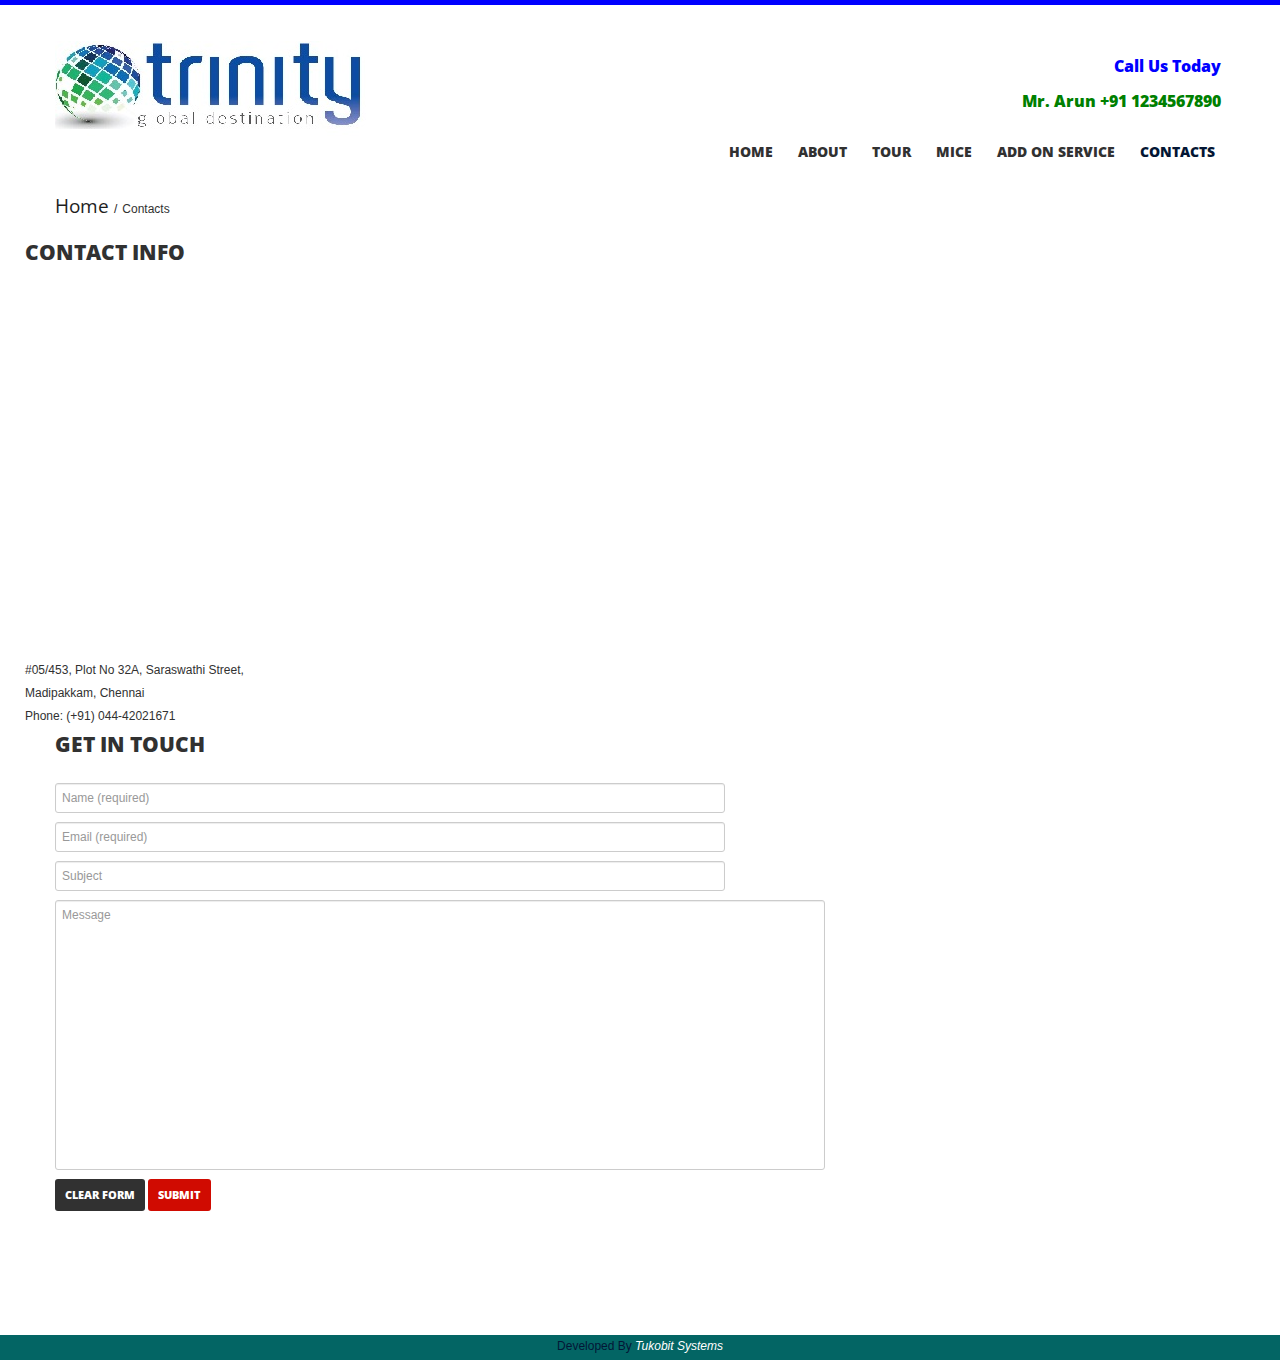
==== contacts.html @ 5bbd2037 "trinity version 1" ====
<!DOCTYPE html>
<html lang="en">
<head>
	
	
	<meta charset="utf-8">
		<meta name="viewport" content="width=device-width, initial-scale=1.0">
		<meta name="description" content="">
		<meta name="author" content="">
		<title>Trinity Global Destination</title>
		<meta name="description" content="Trinity chennai, Trinity GLobal Chennai" />
		<meta name="keywords" content="Trinity chennai, Trinity GLobal Chennai" />
		

<link href="css/prettyPhoto.css" rel="stylesheet" type="text/css" />
<link href="css/bootstrap.css" rel="stylesheet">
<link href="css/theme.css" rel="stylesheet">
<link href="css/bootstrap-responsive.css" rel="stylesheet">
<link href="css/docs.css" rel="stylesheet">
<link href="js/google-code-prettify/prettify.css" rel="stylesheet">

<link href='http://fonts.googleapis.com/css?family=Open+Sans:400,700,600' rel='stylesheet' type='text/css'>
<!--[if lt IE 9]>
	<script src="http://html5shim.googlecode.com/svn/trunk/html5.js"></script>
<![endif]-->    
</head>
<body>
    <div class="header">
    	<div class="wrap">
        	<div class="navbar navbar_ clearfix">
            	<div class="container">
                    <div class="row">
                        <div class="span4">
                        	<div class="logo"><a href="index.html"><img src="images/logo.jpg" alt="" /></a></div>                        
                        </div>
                        <div class="span8">
                        	
                        	
                        	<div class="follow_us">
                        		<h4><font color="blue">Call Us Today </h4></font>
                        		<h4><font color="green">Mr. Arun  +91 1234567890</h4></font>
                                
                            </div>
                            <div class="clear"></div>
                            <nav id="main_menu">
                                <div class="menu_wrap">
                                    <ul class="nav sf-menu">
                                      <li><a href="index.html">Home</a></li>
                                      <li><a href="#">About</a></li>
                                      <li><a href="#">Tour</a></li>
                                      <li><a href="#">Mice</a></li>
                                      <li class="sub-menu"><a href="javascript:{}">Add on Service</a>
                                           <ul>
                                              <li><a href="#"><span>-</span> Visa</a></li>
                                              <li><a href="#"><span>-</span>Passport</a></li>
                                              <li><a href="#"><span>-</span>Service 1</a></li>                                      
                                          </ul>
                                      </li>                                  
                                      
                                      <li class="current"><a href="contacts.html">Contacts</a></li>
                                    </ul>
                                </div>
                             </nav>                            
                        </div>
                    </div>                
                </div>
             </div>
        </div>    
    </div>
        
    <div class="page_container">
    	<div class="breadcrumb">
        	<div class="wrap">
            	<div class="container">
                    <a href="index.html">Home</a><span>/</span>Contacts
                </div>
            </div>
        </div>
    	<div class="wrap">
        	<div class="container">
                <section>
                	<div class="row">
                    	<div contact_process.phpclass="span4">
                        	<h2 class="title"><span>Contact Info</span></h2>
                            <div id="map"><iframe width="100%" height="350" frameborder="0" scrolling="no" marginheight="0" marginwidth="0" src="https://maps.google.com/maps/ms?msa=0&amp;msid=204571430626251304572.0004ef516a28c3bced2e2&amp;ie=UTF8&amp;t=m&amp;ll=12.965782,80.19441&amp;spn=0,0&amp;output=embed"></iframe></div>
                            <p>#05/453, Plot No 32A, Saraswathi Street,</p>
                            <p>Madipakkam, Chennai</p>
                             
                            <p>Phone: (+91) 044-42021671 <br/>                           
                        </div>
                    	<div class="span8">
                        	<h2 class="title"><span>Get In Touch</span></h2>
                            <div class="contact_form">  
                            	<div id="note"></div>
                                <div id="fields">
                                    <form id="ajax-contact-form" action="">
                                        <input class="span7" type="text" name="name" value="" placeholder="Name (required)" />
                                        <input class="span7" type="text" name="email" value="" placeholder="Email (required)" />
                                        <input class="span7" type="text" name="subject" value="" placeholder="Subject" />
                                        <textarea name="message" id="message" class="span8" placeholder="Message"></textarea>
                                        <div class="clear"></div>
                                        <input type="reset" class="btn dark_btn" value="Clear form" />
                                        <input type="submit" class="btn send_btn" value="Submit" />
                                        <div class="clear"></div>
                                    </form>
                                </div>
                            </div>                   
                        </div>                	
                	</div>
                </section>
            </div>
        </div>
    </div>
    
    <div id="footer">
    	<div class="footer_bottom">
                		<p align="center">  Developed By <a href="http://tukobit.com"> Tukobit Systems</a></p>
                </div>
    </div>

	<script src="http://ajax.googleapis.com/ajax/libs/jquery/1.8.2/jquery.min.js"></script>
    <script src="js/google-code-prettify/prettify.js"></script>
    <script type="text/javascript" src="js/jquery.easing.1.3.js"></script>
    <script src="js/bootstrap.js"></script>
    <script src="js/superfish.js"></script>
    <script type="text/javascript" src="js/jquery.tweet.js"></script>
    <script type="text/javascript" src="js/jquery.prettyPhoto.js"></script>
    <script type="text/javascript" src="js/myscript.js"></script>
    <script src="js/application.js"></script>
    <script type="text/javascript">
		$(document).ready(function(){	
			$("#ajax-contact-form").submit(function() {
				var str = $(this).serialize();		
				$.ajax({
					type: "POST",
					url: "contact_form/contact_process.php",
					data: str,
					success: function(msg) {
						if(msg == 'OK') {
							result = '<div class="notification_ok">Your message has been sent. Thank you!</div>';
							$("#fields").hide();
						} else {
							result = msg;
						}
						$('#note').html(result);
					}
				});
				return false;
			});															
		});		
	</script>
</body>
</html>
---- css/prettyPhoto.css ----
div.pp_default .pp_top,div.pp_default .pp_top .pp_middle,div.pp_default .pp_top .pp_left,div.pp_default .pp_top .pp_right,div.pp_default .pp_bottom,div.pp_default .pp_bottom .pp_left,div.pp_default .pp_bottom .pp_middle,div.pp_default .pp_bottom .pp_right{height:13px}
div.pp_default .pp_top .pp_left{background:url(../img/prettyPhoto/default/sprite.png) -78px -93px no-repeat}
div.pp_default .pp_top .pp_middle{background:url(../img/prettyPhoto/default/sprite_x.png) top left repeat-x}
div.pp_default .pp_top .pp_right{background:url(../img/prettyPhoto/default/sprite.png) -112px -93px no-repeat}
div.pp_default .pp_content .ppt{color:#f8f8f8}
div.pp_default .pp_content_container .pp_left{background:url(../img/prettyPhoto/default/sprite_y.png) -7px 0 repeat-y;padding-left:13px}
div.pp_default .pp_content_container .pp_right{background:url(../img/prettyPhoto/default/sprite_y.png) top right repeat-y;padding-right:13px}
div.pp_default .pp_next:hover{background:url(../img/prettyPhoto/default/sprite_next.png) center right no-repeat;cursor:pointer}
div.pp_default .pp_previous:hover{background:url(../img/prettyPhoto/default/sprite_prev.png) center left no-repeat;cursor:pointer}
div.pp_default .pp_expand{background:url(../img/prettyPhoto/default/sprite.png) 0 -29px no-repeat;cursor:pointer;width:28px;height:28px}
div.pp_default .pp_expand:hover{background:url(../img/prettyPhoto/default/sprite.png) 0 -56px no-repeat;cursor:pointer}
div.pp_default .pp_contract{background:url(../img/prettyPhoto/default/sprite.png) 0 -84px no-repeat;cursor:pointer;width:28px;height:28px}
div.pp_default .pp_contract:hover{background:url(../img/prettyPhoto/default/sprite.png) 0 -113px no-repeat;cursor:pointer}
div.pp_default .pp_close{width:30px;height:30px;background:url(../img/prettyPhoto/default/sprite.png) 2px 1px no-repeat;cursor:pointer}
div.pp_default .pp_gallery ul li a{background:url(../img/prettyPhoto/default/default_thumb.png) center center #f8f8f8;border:1px solid #aaa}
div.pp_default .pp_social{margin-top:7px}
div.pp_default .pp_gallery a.pp_arrow_previous,div.pp_default .pp_gallery a.pp_arrow_next{position:static;left:auto}
div.pp_default .pp_nav .pp_play,div.pp_default .pp_nav .pp_pause{background:url(../img/prettyPhoto/default/sprite.png) -51px 1px no-repeat;height:30px;width:30px}
div.pp_default .pp_nav .pp_pause{background-position:-51px -29px}
div.pp_default a.pp_arrow_previous,div.pp_default a.pp_arrow_next{background:url(../img/prettyPhoto/default/sprite.png) -31px -3px no-repeat;height:20px;width:20px;margin:4px 0 0}
div.pp_default a.pp_arrow_next{left:52px;background-position:-82px -3px}
div.pp_default .pp_content_container .pp_details{margin-top:5px}
div.pp_default .pp_nav{clear:none;height:30px;width:110px;position:relative}
div.pp_default .pp_nav .currentTextHolder{font-family:Georgia;font-style:italic;color:#999;font-size:11px;left:75px;line-height:25px;position:absolute;top:2px;margin:0;padding:0 0 0 10px}
div.pp_default .pp_close:hover,div.pp_default .pp_nav .pp_play:hover,div.pp_default .pp_nav .pp_pause:hover,div.pp_default .pp_arrow_next:hover,div.pp_default .pp_arrow_previous:hover{opacity:0.7}
div.pp_default .pp_description{font-size:11px;font-weight:700;line-height:14px;margin:5px 50px 5px 0}
div.pp_default .pp_bottom .pp_left{background:url(../img/prettyPhoto/default/sprite.png) -78px -127px no-repeat}
div.pp_default .pp_bottom .pp_middle{background:url(../img/prettyPhoto/default/sprite_x.png) bottom left repeat-x}
div.pp_default .pp_bottom .pp_right{background:url(../img/prettyPhoto/default/sprite.png) -112px -127px no-repeat}
div.pp_default .pp_loaderIcon{background:url(../img/prettyPhoto/default/loader.gif) center center no-repeat}
div.light_rounded .pp_top .pp_left{background:url(../img/prettyPhoto/light_rounded/sprite.png) -88px -53px no-repeat}
div.light_rounded .pp_top .pp_right{background:url(../img/prettyPhoto/light_rounded/sprite.png) -110px -53px no-repeat}
div.light_rounded .pp_next:hover{background:url(../img/prettyPhoto/light_rounded/btnNext.png) center right no-repeat;cursor:pointer}
div.light_rounded .pp_previous:hover{background:url(../img/prettyPhoto/light_rounded/btnPrevious.png) center left no-repeat;cursor:pointer}
div.light_rounded .pp_expand{background:url(../img/prettyPhoto/light_rounded/sprite.png) -31px -26px no-repeat;cursor:pointer}
div.light_rounded .pp_expand:hover{background:url(../img/prettyPhoto/light_rounded/sprite.png) -31px -47px no-repeat;cursor:pointer}
div.light_rounded .pp_contract{background:url(../img/prettyPhoto/light_rounded/sprite.png) 0 -26px no-repeat;cursor:pointer}
div.light_rounded .pp_contract:hover{background:url(../img/prettyPhoto/light_rounded/sprite.png) 0 -47px no-repeat;cursor:pointer}
div.light_rounded .pp_close{width:75px;height:22px;background:url(../img/prettyPhoto/light_rounded/sprite.png) -1px -1px no-repeat;cursor:pointer}
div.light_rounded .pp_nav .pp_play{background:url(../img/prettyPhoto/light_rounded/sprite.png) -1px -100px no-repeat;height:15px;width:14px}
div.light_rounded .pp_nav .pp_pause{background:url(../img/prettyPhoto/light_rounded/sprite.png) -24px -100px no-repeat;height:15px;width:14px}
div.light_rounded .pp_arrow_previous{background:url(../img/prettyPhoto/light_rounded/sprite.png) 0 -71px no-repeat}
div.light_rounded .pp_arrow_next{background:url(../img/prettyPhoto/light_rounded/sprite.png) -22px -71px no-repeat}
div.light_rounded .pp_bottom .pp_left{background:url(../img/prettyPhoto/light_rounded/sprite.png) -88px -80px no-repeat}
div.light_rounded .pp_bottom .pp_right{background:url(../img/prettyPhoto/light_rounded/sprite.png) -110px -80px no-repeat}
div.dark_rounded .pp_top .pp_left{background:url(../img/prettyPhoto/dark_rounded/sprite.png) -88px -53px no-repeat}
div.dark_rounded .pp_top .pp_right{background:url(../img/prettyPhoto/dark_rounded/sprite.png) -110px -53px no-repeat}
div.dark_rounded .pp_content_container .pp_left{background:url(../img/prettyPhoto/dark_rounded/contentPattern.png) top left repeat-y}
div.dark_rounded .pp_content_container .pp_right{background:url(../img/prettyPhoto/dark_rounded/contentPattern.png) top right repeat-y}
div.dark_rounded .pp_next:hover{background:url(../img/prettyPhoto/dark_rounded/btnNext.png) center right no-repeat;cursor:pointer}
div.dark_rounded .pp_previous:hover{background:url(../img/prettyPhoto/dark_rounded/btnPrevious.png) center left no-repeat;cursor:pointer}
div.dark_rounded .pp_expand{background:url(../img/prettyPhoto/dark_rounded/sprite.png) -31px -26px no-repeat;cursor:pointer}
div.dark_rounded .pp_expand:hover{background:url(../img/prettyPhoto/dark_rounded/sprite.png) -31px -47px no-repeat;cursor:pointer}
div.dark_rounded .pp_contract{background:url(../img/prettyPhoto/dark_rounded/sprite.png) 0 -26px no-repeat;cursor:pointer}
div.dark_rounded .pp_contract:hover{background:url(../img/prettyPhoto/dark_rounded/sprite.png) 0 -47px no-repeat;cursor:pointer}
div.dark_rounded .pp_close{width:75px;height:22px;background:url(../img/prettyPhoto/dark_rounded/sprite.png) -1px -1px no-repeat;cursor:pointer}
div.dark_rounded .pp_description{margin-right:85px;color:#fff}
div.dark_rounded .pp_nav .pp_play{background:url(../img/prettyPhoto/dark_rounded/sprite.png) -1px -100px no-repeat;height:15px;width:14px}
div.dark_rounded .pp_nav .pp_pause{background:url(../img/prettyPhoto/dark_rounded/sprite.png) -24px -100px no-repeat;height:15px;width:14px}
div.dark_rounded .pp_arrow_previous{background:url(../img/prettyPhoto/dark_rounded/sprite.png) 0 -71px no-repeat}
div.dark_rounded .pp_arrow_next{background:url(../img/prettyPhoto/dark_rounded/sprite.png) -22px -71px no-repeat}
div.dark_rounded .pp_bottom .pp_left{background:url(../img/prettyPhoto/dark_rounded/sprite.png) -88px -80px no-repeat}
div.dark_rounded .pp_bottom .pp_right{background:url(../img/prettyPhoto/dark_rounded/sprite.png) -110px -80px no-repeat}
div.dark_rounded .pp_loaderIcon{background:url(../img/prettyPhoto/dark_rounded/loader.gif) center center no-repeat}
div.dark_square .pp_left,div.dark_square .pp_middle,div.dark_square .pp_right,div.dark_square .pp_content{background:#000}
div.dark_square .pp_description{color:#fff;margin:0 85px 0 0}
div.dark_square .pp_loaderIcon{background:url(../img/prettyPhoto/dark_square/loader.gif) center center no-repeat}
div.dark_square .pp_expand{background:url(../img/prettyPhoto/dark_square/sprite.png) -31px -26px no-repeat;cursor:pointer}
div.dark_square .pp_expand:hover{background:url(../img/prettyPhoto/dark_square/sprite.png) -31px -47px no-repeat;cursor:pointer}
div.dark_square .pp_contract{background:url(../img/prettyPhoto/dark_square/sprite.png) 0 -26px no-repeat;cursor:pointer}
div.dark_square .pp_contract:hover{background:url(../img/prettyPhoto/dark_square/sprite.png) 0 -47px no-repeat;cursor:pointer}
div.dark_square .pp_close{width:75px;height:22px;background:url(../img/prettyPhoto/dark_square/sprite.png) -1px -1px no-repeat;cursor:pointer}
div.dark_square .pp_nav{clear:none}
div.dark_square .pp_nav .pp_play{background:url(../img/prettyPhoto/dark_square/sprite.png) -1px -100px no-repeat;height:15px;width:14px}
div.dark_square .pp_nav .pp_pause{background:url(../img/prettyPhoto/dark_square/sprite.png) -24px -100px no-repeat;height:15px;width:14px}
div.dark_square .pp_arrow_previous{background:url(../img/prettyPhoto/dark_square/sprite.png) 0 -71px no-repeat}
div.dark_square .pp_arrow_next{background:url(../img/prettyPhoto/dark_square/sprite.png) -22px -71px no-repeat}
div.dark_square .pp_next:hover{background:url(../img/prettyPhoto/dark_square/btnNext.png) center right no-repeat;cursor:pointer}
div.dark_square .pp_previous:hover{background:url(../img/prettyPhoto/dark_square/btnPrevious.png) center left no-repeat;cursor:pointer}
div.light_square .pp_expand{background:url(../img/prettyPhoto/light_square/sprite.png) -31px -26px no-repeat;cursor:pointer}
div.light_square .pp_expand:hover{background:url(../img/prettyPhoto/light_square/sprite.png) -31px -47px no-repeat;cursor:pointer}
div.light_square .pp_contract{background:url(../img/prettyPhoto/light_square/sprite.png) 0 -26px no-repeat;cursor:pointer}
div.light_square .pp_contract:hover{background:url(../img/prettyPhoto/light_square/sprite.png) 0 -47px no-repeat;cursor:pointer}
div.light_square .pp_close{width:75px;height:22px;background:url(../img/prettyPhoto/light_square/sprite.png) -1px -1px no-repeat;cursor:pointer}
div.light_square .pp_nav .pp_play{background:url(../img/prettyPhoto/light_square/sprite.png) -1px -100px no-repeat;height:15px;width:14px}
div.light_square .pp_nav .pp_pause{background:url(../img/prettyPhoto/light_square/sprite.png) -24px -100px no-repeat;height:15px;width:14px}
div.light_square .pp_arrow_previous{background:url(../img/prettyPhoto/light_square/sprite.png) 0 -71px no-repeat}
div.light_square .pp_arrow_next{background:url(../img/prettyPhoto/light_square/sprite.png) -22px -71px no-repeat}
div.light_square .pp_next:hover{background:url(../img/prettyPhoto/light_square/btnNext.png) center right no-repeat;cursor:pointer}
div.light_square .pp_previous:hover{background:url(../img/prettyPhoto/light_square/btnPrevious.png) center left no-repeat;cursor:pointer}
div.facebook .pp_top .pp_left{background:url(../img/prettyPhoto/facebook/sprite.png) -88px -53px no-repeat}
div.facebook .pp_top .pp_middle{background:url(../img/prettyPhoto/facebook/contentPatternTop.png) top left repeat-x}
div.facebook .pp_top .pp_right{background:url(../img/prettyPhoto/facebook/sprite.png) -110px -53px no-repeat}
div.facebook .pp_content_container .pp_left{background:url(../img/prettyPhoto/facebook/contentPatternLeft.png) top left repeat-y}
div.facebook .pp_content_container .pp_right{background:url(../img/prettyPhoto/facebook/contentPatternRight.png) top right repeat-y}
div.facebook .pp_expand{background:url(../img/prettyPhoto/facebook/sprite.png) -31px -26px no-repeat;cursor:pointer}
div.facebook .pp_expand:hover{background:url(../img/prettyPhoto/facebook/sprite.png) -31px -47px no-repeat;cursor:pointer}
div.facebook .pp_contract{background:url(../img/prettyPhoto/facebook/sprite.png) 0 -26px no-repeat;cursor:pointer}
div.facebook .pp_contract:hover{background:url(../img/prettyPhoto/facebook/sprite.png) 0 -47px no-repeat;cursor:pointer}
div.facebook .pp_close{width:22px;height:22px;background:url(../img/prettyPhoto/facebook/sprite.png) -1px -1px no-repeat;cursor:pointer}
div.facebook .pp_description{margin:0 37px 0 0}
div.facebook .pp_loaderIcon{background:url(../img/prettyPhoto/facebook/loader.gif) center center no-repeat}
div.facebook .pp_arrow_previous{background:url(../img/prettyPhoto/facebook/sprite.png) 0 -71px no-repeat;height:22px;margin-top:0;width:22px}
div.facebook .pp_arrow_previous.disabled{background-position:0 -96px;cursor:default}
div.facebook .pp_arrow_next{background:url(../img/prettyPhoto/facebook/sprite.png) -32px -71px no-repeat;height:22px;margin-top:0;width:22px}
div.facebook .pp_arrow_next.disabled{background-position:-32px -96px;cursor:default}
div.facebook .pp_nav{margin-top:0}
div.facebook .pp_nav p{font-size:15px;padding:0 3px 0 4px}
div.facebook .pp_nav .pp_play{background:url(../img/prettyPhoto/facebook/sprite.png) -1px -123px no-repeat;height:22px;width:22px}
div.facebook .pp_nav .pp_pause{background:url(../img/prettyPhoto/facebook/sprite.png) -32px -123px no-repeat;height:22px;width:22px}
div.facebook .pp_next:hover{background:url(../img/prettyPhoto/facebook/btnNext.png) center right no-repeat;cursor:pointer}
div.facebook .pp_previous:hover{background:url(../img/prettyPhoto/facebook/btnPrevious.png) center left no-repeat;cursor:pointer}
div.facebook .pp_bottom .pp_left{background:url(../img/prettyPhoto/facebook/sprite.png) -88px -80px no-repeat}
div.facebook .pp_bottom .pp_middle{background:url(../img/prettyPhoto/facebook/contentPatternBottom.png) top left repeat-x}
div.facebook .pp_bottom .pp_right{background:url(../img/prettyPhoto/facebook/sprite.png) -110px -80px no-repeat}
div.pp_pic_holder a:focus{outline:none}
div.pp_overlay{background:#000;display:none;left:0;position:absolute;top:0;width:100%;z-index:9500}
div.pp_pic_holder{display:none;position:absolute;width:100px;z-index:10000}
.pp_content{height:40px;min-width:40px}
* html .pp_content{width:40px}
.pp_content_container{position:relative;text-align:left;width:100%}
.pp_content_container .pp_left{padding-left:20px}
.pp_content_container .pp_right{padding-right:20px}
.pp_content_container .pp_details{float:left;margin:10px 0 2px}
.pp_description{display:none;margin:0}
.pp_social{float:left;margin:0}
.pp_social .facebook{float:left;margin-left:5px;width:55px;overflow:hidden}
.pp_social .twitter{float:left}
.pp_nav{clear:right;float:left;margin:3px 10px 0 0}
.pp_nav p{float:left;white-space:nowrap;margin:2px 4px}
.pp_nav .pp_play,.pp_nav .pp_pause{float:left;margin-right:4px;text-indent:-10000px}
a.pp_arrow_previous,a.pp_arrow_next{display:block;float:left;height:15px;margin-top:3px;overflow:hidden;text-indent:-10000px;width:14px}
.pp_hoverContainer{position:absolute;top:0;width:100%;z-index:2000}
.pp_gallery{display:none;left:50%;margin-top:-50px;position:absolute;z-index:10000}
.pp_gallery div{float:left;overflow:hidden;position:relative}
.pp_gallery ul{float:left;height:35px;position:relative;white-space:nowrap;margin:0 0 0 5px;padding:0}
.pp_gallery ul a{border:1px rgba(0,0,0,0.5) solid;display:block;float:left;height:33px;overflow:hidden}
.pp_gallery ul a img{border:0}
.pp_gallery li{display:block;float:left;margin:0 5px 0 0;padding:0}
.pp_gallery li.default a{background:url(../img/prettyPhoto/facebook/default_thumbnail.gif) 0 0 no-repeat;display:block;height:33px;width:50px}
.pp_gallery .pp_arrow_previous,.pp_gallery .pp_arrow_next{margin-top:7px!important}
a.pp_next{background:url(../img/prettyPhoto/light_rounded/btnNext.png) 10000px 10000px no-repeat;display:block;float:right;height:100%;text-indent:-10000px;width:49%}
a.pp_previous{background:url(../img/prettyPhoto/light_rounded/btnNext.png) 10000px 10000px no-repeat;display:block;float:left;height:100%;text-indent:-10000px;width:49%}
a.pp_expand,a.pp_contract{cursor:pointer;display:none;height:20px;position:absolute;right:30px;text-indent:-10000px;top:10px;width:20px;z-index:20000}
a.pp_close{position:absolute;right:0;top:0;display:block;line-height:22px;text-indent:-10000px}
.pp_loaderIcon{display:block;height:24px;left:50%;position:absolute;top:50%;width:24px;margin:-12px 0 0 -12px}
#pp_full_res{line-height:1!important}
#pp_full_res .pp_inline{text-align:left}
#pp_full_res .pp_inline p{margin:0 0 15px}
div.ppt{color:#fff;display:none;font-size:17px;z-index:9999;margin:0 0 5px 15px}
div.pp_default .pp_content,div.light_rounded .pp_content{background-color:#fff}
div.pp_default #pp_full_res .pp_inline,div.light_rounded .pp_content .ppt,div.light_rounded #pp_full_res .pp_inline,div.light_square .pp_content .ppt,div.light_square #pp_full_res .pp_inline,div.facebook .pp_content .ppt,div.facebook #pp_full_res .pp_inline{color:#000}
div.pp_default .pp_gallery ul li a:hover,div.pp_default .pp_gallery ul li.selected a,.pp_gallery ul a:hover,.pp_gallery li.selected a{border-color:#fff}
div.pp_default .pp_details,div.light_rounded .pp_details,div.dark_rounded .pp_details,div.dark_square .pp_details,div.light_square .pp_details,div.facebook .pp_details{position:relative}
div.light_rounded .pp_top .pp_middle,div.light_rounded .pp_content_container .pp_left,div.light_rounded .pp_content_container .pp_right,div.light_rounded .pp_bottom .pp_middle,div.light_square .pp_left,div.light_square .pp_middle,div.light_square .pp_right,div.light_square .pp_content,div.facebook .pp_content{background:#fff}
div.light_rounded .pp_description,div.light_square .pp_description{margin-right:85px}
div.light_rounded .pp_gallery a.pp_arrow_previous,div.light_rounded .pp_gallery a.pp_arrow_next,div.dark_rounded .pp_gallery a.pp_arrow_previous,div.dark_rounded .pp_gallery a.pp_arrow_next,div.dark_square .pp_gallery a.pp_arrow_previous,div.dark_square .pp_gallery a.pp_arrow_next,div.light_square .pp_gallery a.pp_arrow_previous,div.light_square .pp_gallery a.pp_arrow_next{margin-top:12px!important}
div.light_rounded .pp_arrow_previous.disabled,div.dark_rounded .pp_arrow_previous.disabled,div.dark_square .pp_arrow_previous.disabled,div.light_square .pp_arrow_previous.disabled{background-position:0 -87px;cursor:default}
div.light_rounded .pp_arrow_next.disabled,div.dark_rounded .pp_arrow_next.disabled,div.dark_square .pp_arrow_next.disabled,div.light_square .pp_arrow_next.disabled{background-position:-22px -87px;cursor:default}
div.light_rounded .pp_loaderIcon,div.light_square .pp_loaderIcon{background:url(../img/prettyPhoto/light_rounded/loader.gif) center center no-repeat}
div.dark_rounded .pp_top .pp_middle,div.dark_rounded .pp_content,div.dark_rounded .pp_bottom .pp_middle{background:url(../img/prettyPhoto/dark_rounded/contentPattern.png) top left repeat}
div.dark_rounded .currentTextHolder,div.dark_square .currentTextHolder{color:#c4c4c4}
div.dark_rounded #pp_full_res .pp_inline,div.dark_square #pp_full_res .pp_inline{color:#fff}
.pp_top,.pp_bottom{height:20px;position:relative}
* html .pp_top,* html .pp_bottom{padding:0 20px}
.pp_top .pp_left,.pp_bottom .pp_left{height:20px;left:0;position:absolute;width:20px}
.pp_top .pp_middle,.pp_bottom .pp_middle{height:20px;left:20px;position:absolute;right:20px}
* html .pp_top .pp_middle,* html .pp_bottom .pp_middle{left:0;position:static}
.pp_top .pp_right,.pp_bottom .pp_right{height:20px;left:auto;position:absolute;right:0;top:0;width:20px}
.pp_fade,.pp_gallery li.default a img{display:none}
---- css/theme.css ----
}
body { overflow-x:hidden;
}
.font {
	font-family: 'Open Sans', sans-serif;
	font-weight:400; /*Normal*/
	font-weight:600; /*Semi-Bold*/
	font-weight:700; /*Bold*/
	font-weight:800; /*Extra-Bold*/	
}
.header {
	padding:36px 0 21px 0;
	background:#fff;
	border-top:5px blue solid;
}
.fleft {float:left;
}
.fright {float:right;
}
.clear {
	height:0;
	clear:both;
	font-size:0;
}
.author {
	padding-top:7px;
	color:#d00b01;
	font-style:italic;
}
img {
	outline:0;
	vertical-align:top;
}
.logo {padding-bottom:6px;
}
.logo img {max-width:100%;
}

.follow_us {
	text-align:right;
	padding:3px 4px 9px 0;
}
.follow_us ul li {
	padding:0;
	margin:0 0 0 5px;
	display:inline-block;
	line-height:30px;
}
.follow_us a {
	background-image:url(../img/top_socials.png);
	background-repeat:no-repeat;
	height:30px;
	width:30px;
	display:block;
	text-indent:-9999px;
	text-align:left;
}
.follow_us a.facebook {background-position:0 0;
}
.follow_us a.facebook:hover {background-position:0 -30px;
}
.follow_us a.vimeo {background-position:-35px 0;
}
.follow_us a.vimeo:hover {background-position:-35px -30px;
}
.follow_us a.tumbrl {background-position:-70px 0;
}
.follow_us a.tumbrl:hover {background-position:-70px -30px;
}
.follow_us a.twitter {background-position:-105px 0;
}
.follow_us a.twitter:hover {background-position:-105px -30px;
}
.follow_us a.delicious {background-position:-140px 0;
}
.follow_us a.delicious:hover {background-position:-140px -30px;
}

/*nav*/
#main_menu {
	position: relative;
	float:right;
}
.menu_wrap {
  padding-top: 10px;
  float:right;
}
.menu_wrap .nav li {
  margin: 0;
  padding: 0;
  position: relative;
  zoom: 1;
}
.menu_wrap .nav > li {
  padding: 0 0 0 25px;
  display:inline-block;
}
.menu_wrap .nav > li:first-child {
}
#main_menu select {
	display: none;
	font-family:Arial;
	font-size:12px;
}
.menu_wrap .nav li a {
  line-height:18px;
  color: #313131;
  font-family: 'Open Sans', sans-serif;
  font-weight:800;
  font-size:14px;
  text-transform: uppercase;
  text-shadow: none;
  text-decoration: none;
  padding:0; 
  text-align:left;
}
.menu_wrap .nav > li.sfHover > a,
.menu_wrap .nav > li.sfHover > a:hover,
.menu_wrap .nav > li > a:hover,
.menu_wrap .nav > li.current > a,
.menu_wrap .nav > li.current > a:hover {
	color: #031634;
	background:none;
}
.sub-menu > a {position: relative;
}
.menu_wrap .nav > li.sub-menu > a:before {
  content: " ";
  position: absolute;
  background: none;
  width: 7px;
  height: 4px;
  right: 50%;
  top: 51px;
  margin: 0 -3px 0 0;
}
.menu_wrap .nav > li.sfHover > a:before,
.menu_wrap .nav > li.sfHover > a:hover:before,
.menu_wrap .nav > li > a:hover:before,
.menu_wrap .nav > li.current > a:before,
.menu_wrap .nav > li.current > a:hover:before { background: url('../img/li-marker.png') left top no-repeat;
}
.menu_wrap .nav > li.current > a:before { background: none;
}
.menu_wrap .nav > li.current.sfHover > a:before { background: url('../img/li-marker.png') left top no-repeat;
}
.menu_wrap .nav ul {
  position: absolute;
  display: none;
  width: 133px;
  left: 0;
  top: 55px;
  list-style: none;
  zoom: 1;
  z-index: 25;
  background:#fff;
  border-top:4px #031634 solid;
  padding: 14px 0 7px 0;
  margin: 0;
}

.menu_wrap .nav > li li.sub-menu > a:before {
  content: " ";
  position: absolute;
  background: none;
  width: 7px;
  height: 4px;
  right: 10px;
  top: 13px;
}
.menu_wrap .nav ul li a {
  display: block;
  text-transform: none;
  font-size: 12px;
  font-weight:400;
  color:#313131;
  line-height: 18px;
  padding: 0 10px 7px 15px;
  background: none;
}
.menu_wrap .nav ul li a span {display:none;
}
.menu_wrap .nav > li > ul li > a:hover,
.menu_wrap .nav > li > ul li.sfHover > a,
.menu_wrap .nav > li > ul li.current > a {
  text-decoration: none;
  color:#d00b01;
}
.menu_wrap .nav > li > ul li > a:hover:before,
.menu_wrap .nav > li > ul li.sfHover > a:before { background: none;  
}
.menu_wrap .nav ul ul {
  position: absolute;
  display: none;
  width: 133px;
  left: 133px;
  top: -6px;
  height: auto;
  list-style: none;
  z-index: 111;
  padding: 14px 0 7px 0;
  margin: 0;
  border-top:0;
}
.page_container {
	padding-bottom:40px;
	background:#FFF;
}
.separator {
}
.block {padding-bottom:50px;
}
#main_slider {padding-bottom:70px;	
}

.planning {
	padding-bottom:50px;
	text-align:center;
}
.planning a {
	display:block;
	margin-bottom:15px;
	padding:0;
	color:#3a3a3a;
}
.planning a span.img_icon {
	display:block;
	width:70px;
	height:70px;
	margin:0 auto 14px auto;
}
.planning a span.icon1 {
	background-image:url(../img/icon1.png);
	background-position:left top;
	background-repeat:no-repeat;
}
.planning a:hover span.icon1 {background-position:left bottom;
}
.planning a span.icon2 {
	background-image:url(../img/icon2.png);
	background-position:left top;
	background-repeat:no-repeat;
}
.planning a:hover span.icon2 {background-position:left bottom;
}
.planning a span.icon3 {
	background-image:url(../img/icon3.png);
	background-position:left top;
	background-repeat:no-repeat;
}
.planning a:hover span.icon3 {background-position:left bottom;
}
.planning a span.icon4 {
	background-image:url(../img/icon4.png);
	background-position:left top;
	background-repeat:no-repeat;
}
.planning a:hover span.icon4 {background-position:left bottom;
}
.planning a span.link_title {
	display:block;
	line-height:24px;
	font-size:20px;
	text-transform:uppercase;
	font-family: 'Open Sans', sans-serif;
	font-weight:800;
	padding-bottom:8px;
	color:#313131;	
}
.planning a:hover {text-decoration:none;
}

.welcome_block {
	text-align:center;
	padding:36px 0;
	line-height:20px;
	font-size:18px;
	color:#3b3b3b;
	font-family: 'Open Sans', sans-serif;
	font-weight:400;
	position:relative;
	text-transform:uppercase;
}
.welcome_block span {
	line-height:31px;
	padding-top:7px;
	font-size:30px;
	display:block;	
}
.welcome_line {
	height:1px;
	background:url(../img/welcome_bg.png) no-repeat center top;
	position:absolute;
	left:0;
	right:0;
}
.welcome_t {top:0;
}
.welcome_b {bottom:0;
}
h2.title {
	padding:0;
	margin:0 0 19px 0;
	line-height:28px;
	text-transform:uppercase;
	color:#313131;
	font-family: 'Open Sans', sans-serif;
	font-weight:800;
}
h2.title a {
	font-size:21px;
	color:#313131;
	font-family: 'Open Sans', sans-serif;
	font-weight:800;
	text-transform:uppercase;
}
h2.title a:hover {
	color:#d00b01;
	text-decoration:none;
}
p.last {margin-bottom:15px;
}
.block [class*="span"] {margin-bottom:15px;
}
[class*="span"] img, [class*="span"] iframe {max-width:100%;
}
.grey {color:#9d9d9d;
}
.block ul.the-icons {
	margin-left:0;
	margin-bottom:5px;
}
.upper {text-transform:uppercase;
}
h2.upper {
	margin-bottom:12px;
	margin-top:0;
}
.hover_img {
	position:relative;
	background-color:#fff;
}
.hover_img img, .post_carousel img {border-radius:3px;
}
.portfolio_zoom1 {
	display:none;
	width:40px;
	height:40px;
	position:absolute;
	left:50%;
	top:50%;
	margin:-20px 0 0 -20px;
	background-image:url(../img/zoom1.png);
	background-position:0 0;
	background-repeat:no-repeat;
	z-index:2;
}
.hover_img:hover .portfolio_zoom1 { display:block;
}


.post_carousel {
	padding-bottom:12px;
	color:#1e1e1e;
}
.post_carousel .title_t, .news_t {
	line-height:20px;
	padding:14px 0 5px 0;
	font-size:17px;
	text-transform:uppercase;
	font-family: 'Open Sans', sans-serif;
	font-weight:400;
	color:#d00b01;
}
.post_carousel .title_t a, .news_t a {
	font-size:17px;
	text-transform:uppercase;
	font-family: 'Open Sans', sans-serif;
	font-weight:400;
	color:#d00b01;
}
.post_carousel .title_t a:hover, .news_t a:hover {
	text-decoration:none;
	color:#313131;
}
.post_meta, .news {
	color:#9d9d9d;
	font-style:italic;
	padding-bottom:8px;
}
.post_meta span, news span {padding:0 7px;
}
.post_meta a, .news a {
	color:#9d9d9d;
	font-style:italic;
} 
.post_meta a:hover, .news a:hover {
	color:#d00b01;
	text-decoration:none;
} 
.arrow_link {
	font-style:italic;
	color:#d00b01;
}
.arrow_link:hover {
	text-decoration:none;
	color:#1e1e1e;	
}
.block:last-child {padding-bottom:0;
}
.block ul, .follow_us ul, #footer ul {
	padding:0;
	margin:0;
	list-style:none;
}
.block li, #footer li {
	padding:0;
	margin:0;
}
.news_date {
	width:60px;
	height:50px;
	padding:20px 5px 0 5px;
	line-height:14px;
	color:#1e1e1e;
	font-size:12px;
	text-transform:uppercase;
	font-family: 'Open Sans', sans-serif;
	font-weight:400;
	background:#d1d1d1;
	border-radius:50%;
	-moz-border-radius:50%;
	-webkit-border-radius:50%;
	float:left;
	margin:0 13px 5px 0;
	text-align:center;
}
.news_date span {
	display:block;
	font-size:17px;
}
.news_t {
	line-height:17px !important;
	padding:0 0 8px 0 !important;
}
.news {
	padding:0 0 5px 0 !important;
	line-height:16px !important;	
}
.news_info {color:#1e1e1e;
}
.news_info a {
	color:#d00b01;
	font-style:italic;
}
.news_info a:hover {
	color:#1e1e1e;
	text-decoration:none;
}

#footer {
	background:#FFF;
	padding-top:44px;
	color:#031636;
	line-height:6px;	
}
#footer a {
	color:white;
	font-style:italic;	
}
#footer .span3 { padding-bottom:30px;
}

#footer li {
	padding:0 0 15px 0;
	margin-bottom:15px;
	border-bottom:1px #eaeaea solid;
	line-height:16px;
}
#footer li:last-child {
	border-bottom:0;
	padding-bottom:0;
	margin-bottom:0;
}
.testimonials_arrow {
	width:22px;
	height:22px;
	background:url(../img/testimonials_arrow.png) no-repeat left top;
	float:left;
	margin:0 8px 0 0;
	display:block;
}

#footer input[type="text"], #footer textarea {
	margin:0 0 5px 0 !important;
	padding: 3px 6px !important;
	font-size: 12px;
	color: #313131;
	font-style:italic;
	-webkit-border-radius: 3px;
     -moz-border-radius: 3px;
          border-radius: 3px;	
	background: #d1d1d1;
	border: 1px solid #d1d1d1;
	-webkit-box-shadow: none;
	-moz-box-shadow: none;
	  box-shadow: none;		  
}
#footer textarea { min-height:100px !important;
}
#footer textarea:focus, #footer input[type="text"]:focus {
  outline: 0;
}

.footer_bottom {
	background:#036564;
	margin-top:20px;
	padding:8px 0 6px 0;
}


.foot_menu {text-align:right;
}
.foot_menu li {
	display:inline-block;
	padding:0 16px 0  0!important;
	border:0 !important;
	margin:0 !important;
}
.foot_menu li:last-child {padding:0 !important;
}
.foot_menu li a {
	text-transform:uppercase;
	color:#444444 !important;
	font-size:14px;
	font-family: 'Open Sans', sans-serif;
	font-weight:800;
	font-style:normal !important;
}
.foot_menu li a:hover, .foot_menu li a.current {
	color:#5f5f5f !important;
	text-decoration:none;
}

}
}
.breadcrumb {
  padding: 19px 0;
  margin: 0 0 20px 0;
  list-style: none;
  background:#d1d1d1;
  color:#d00b01;
  font-family: 'Open Sans', sans-serif;
  font-weight:400;
  font-size:19px;
}
.breadcrumb span {
  color:#1e1e1e;
  padding:0 5px;
}
.breadcrumb a {
  color:#1e1e1e;
  font-family: 'Open Sans', sans-serif;
  font-weight:400;
  font-size:19px;
}
.profile {text-align:center;
}
.profile_title {
	font-size: 14px;
    margin-bottom:5px;
	font-family: 'Open Sans', sans-serif;
	font-weight:400;
	color:#3a3a3a;
}
.profile img {
	margin:10px auto 15px auto;
	width:169px;
	border-radius:3px;
}
legend {
	font-family: 'Open Sans', sans-serif;
	font-weight:400;
}


/**** Isotope CSS3 transitions ****/

.isotope,
.isotope .isotope-item {
  -webkit-transition-duration: 0.8s;
     -moz-transition-duration: 0.8s;
          transition-duration: 0.8s;
}

.isotope {
  -webkit-transition-property: height, width;
     -moz-transition-property: height, width;
          transition-property: height, width;
}

.isotope .isotope-item {
  -webkit-transition-property: -webkit-transform, opacity;
     -moz-transition-property:    -moz-transform, opacity;
          transition-property:         transform, opacity;
}

/**** disabling Isotope CSS3 transitions ****/
.isotope.no-transition,
.isotope.no-transition .isotope-item,
.isotope .isotope-item.no-transition {
  -webkit-transition-duration: 0s;
     -moz-transition-duration: 0s;
          transition-duration: 0s;
}

/* End: Recommended Isotope styles */
/* disable CSS transitions for containers with infinite scrolling*/
.isotope.infinite-scrolling {
  -webkit-transition: none;
     -moz-transition: none;
          transition: none;
}
.element {
  overflow: hidden;
  position: relative;
  margin-bottom:20px;
}
.element img {max-width:100%;
}

#options {padding:0 0 10px 0;
}
#filters {
	position: relative;
	padding:0;
	margin:25px 0 0 0;
}
#filters li {
	display: block;
	margin:0 10px 10px 0;
	float: left; 
	padding:0;
	list-style:none;
}
#filters li a.selected {
	color: #fff;
	background:#d00b01;
	text-decoration:none;
}
.preloader {
	background:url(../img/preload_img.gif) center center no-repeat;
	display:block;
}

#portfolio_carousel {margin-bottom:20px;
}
#portfolio_carousel img {border-radius:3px;
}
#portfolio_carousel .carousel-control {
  position: absolute;
  top: 50%;
  left: 15px;
  width: 33px;
  height: 33px;
  margin-top: -17px;
  background-image:url(../img/portfolio_nav.png);
  background-position:0 -33px;
  background-repeat:no-repeat; 
  outline:none;
}
#portfolio_carousel .carousel-control.right {
	background-position:-102px -33px; 
	left:auto;
	right:15px; 
}
#portfolio_carousel .carousel-control.right:hover {
	background-position:-102px 0;  
}
#portfolio_carousel .carousel-control:hover {background-position:0 0;
}
.pad25 { padding-top:25px;
}
.pad5 { padding-top:5px;
}
.marg20 { margin-top:20px !important;
}

.post {padding-bottom:40px;
}
.post h2.title {margin-bottom:21px;
}

ul.links {margin-bottom:15px;
}
ul.links li {
	padding:0 0 3px 17px;
	margin:0;
	color:#313131;
	background:url(../img/li_arrow.png) no-repeat left top;
}
ul.links li a {	color:#313131;
}
ul.links li a:hover {color:#d00b01;
} 

.post img {
	margin-bottom:18px;
	max-width:100%;
}

.post_info {
	padding:5px 0;
	border-bottom:1px #dadada dotted;
	border-top:1px #dadada dotted;
	margin-bottom:12px;
	color:#313131;
}
.post_info span {color:#d00b01;
}
.post img {border-radius:3px;
}
.sidebar { padding-top:9px;
}
.sidebar .tweet_arrows {display:none;
}
.widget { margin-bottom:25px;
}
.sidebar h2.title {
	font-size:16px;
	text-transform:uppercase;
	margin-bottom:18px;
}
ul.recent_post, ul.tweets, ul.links {
	padding:0;
	margin:0;
	list-style:none;
}
ul.recent_post li {
	padding:0 0 8px 0;
	margin-bottom:13px;
	border-bottom:1px #dadada dotted;
	color:#313131;
}
ul.recent_post li:last-child {
	border-bottom:0;
	margin-bottom:18px;
}
ul.recent_post li img {
	float:left;
	margin-right:15px;
	-moz-border-radius:3px;
	-webkit-border-radius:3px;
	border-radius:3px;
}
ul.recent_post div {padding:3px 0 2px 0;
}
ul.recent_post div a {color:#313131;
}
ul.recent_post div a:hover {color:#d00b01;
}

.tags a {
	display:inline-block;
	margin:0 14px 16px 0;
	height:33px;
	line-height:33px;
	background-image:url(../img/tag_bg.png);
	background-position:100% 0;
	background-repeat:no-repeat;
	padding:0 26px 0 11px;
	border-left:1px #e3e3e3 solid;
	color:#646464;	
}
.tags a:hover {
	background-position:100% -33px;
	border-left:1px #d00b01 solid;
	color:#fff;
	text-decoration:none;
}
.sidebar  input.search-query {
  padding:5px 6px 6px 6px;
  -webkit-border-radius: 3px;
     -moz-border-radius: 3px;
          border-radius: 3px;
}


#comments {
	padding:0 0 7px 0;
	margin-bottom:25px;	
}
#comments ul {
	padding:0;
	margin:0;
	list-style:none;	
}
#comments ol {
	padding:0;
	margin:0;
	list-style:none;
}
#comments li {
	padding:0 0 23px 0;
	list-style:none;
}
.avatar {
	float:left;
	margin-right:11px;
	
}
.avatar img {
	-moz-border-radius:3px;
	-webkit-border-radius:3px;
	border-radius:3px;	
}
.comment_right {display:table;	
}

.comment_info {padding-bottom:7px;
}
.comment_info span {padding:0 12px;
}
#comments ol li ul li {
	padding:23px 0 0 30px;
	margin:0;
}
#map {
	margin:0 0 15px 0;
	padding-top:6px;
}
.contact_form { padding-top:6px;
}
.contact_form textarea { min-height:260px !important;
}
.notification_error {
	color: #b94a48;
	background-color: #f2dede;
	border:1px #eed3d7 solid;
    height: auto;
    margin: 0 0 9px 0;
    padding: 10px;
    text-align: left;
}
.notification_ok {
    color: #3a87ad;
	background-color: #d9edf7;
	border:1px #bce8f1 solid;
    height: auto;
    margin: 0 0 9px 0;
    padding: 10px;
    text-align: center;
}
---- css/docs.css ----
/* Add additional stylesheets below
-------------------------------------------------- */
/*
  Bootstrap's documentation styles
  Special styles for presenting Bootstrap's documentation and examples
*/



/* Body and structure
-------------------------------------------------- */

body { position: relative;
}

/* Code in headings */
h3 code {
  font-size: 14px;
  font-weight: normal;
}



/* Tweak navbar brand link to be super sleek
-------------------------------------------------- */

body > .navbar {
  font-size: 13px;
}

/* Change the docs' brand */
body > .navbar .brand {
  padding-right: 0;
  padding-left: 0;
  margin-left: 20px;
  float: right;
  font-weight: bold;
  color: #000;
  text-shadow: 0 1px 0 rgba(255,255,255,.1), 0 0 30px rgba(255,255,255,.125);
  -webkit-transition: all .2s linear;
     -moz-transition: all .2s linear;
          transition: all .2s linear;
}
body > .navbar .brand:hover {
  text-decoration: none;
  text-shadow: 0 1px 0 rgba(255,255,255,.1), 0 0 30px rgba(255,255,255,.4);
}


/* Sections
-------------------------------------------------- */

/* padding for in-page bookmarks and fixed navbar */
section { padding-top: 20px;
}
section > .page-header,
section > .lead {
  color: #5a5a5a;
}
section > ul li {
  margin-bottom: 5px;
}

/* Separators (hr) */
.bs-docs-separator {
  margin: 40px 0 39px;
}

/* Faded out hr */
hr.soften {
  height: 1px;
  margin: 70px 0;
  background-image: -webkit-linear-gradient(left, rgba(0,0,0,0), rgba(0,0,0,.1), rgba(0,0,0,0));
  background-image:    -moz-linear-gradient(left, rgba(0,0,0,0), rgba(0,0,0,.1), rgba(0,0,0,0));
  background-image:     -ms-linear-gradient(left, rgba(0,0,0,0), rgba(0,0,0,.1), rgba(0,0,0,0));
  background-image:      -o-linear-gradient(left, rgba(0,0,0,0), rgba(0,0,0,.1), rgba(0,0,0,0));
  border: 0;
}



/* Jumbotrons
-------------------------------------------------- */

/* Base class
------------------------- */
.jumbotron {
  position: relative;
  padding: 40px 0;
  color: #fff;
  text-align: center;
  text-shadow: 0 1px 3px rgba(0,0,0,.4), 0 0 30px rgba(0,0,0,.075);
  background: #020031; /* Old browsers */
  background: -moz-linear-gradient(45deg,  #020031 0%, #6d3353 100%); /* FF3.6+ */
  background: -webkit-gradient(linear, left bottom, right top, color-stop(0%,#020031), color-stop(100%,#6d3353)); /* Chrome,Safari4+ */
  background: -webkit-linear-gradient(45deg,  #020031 0%,#6d3353 100%); /* Chrome10+,Safari5.1+ */
  background: -o-linear-gradient(45deg,  #020031 0%,#6d3353 100%); /* Opera 11.10+ */
  background: -ms-linear-gradient(45deg,  #020031 0%,#6d3353 100%); /* IE10+ */
  background: linear-gradient(45deg,  #020031 0%,#6d3353 100%); /* W3C */
  filter: progid:DXImageTransform.Microsoft.gradient( startColorstr='#020031', endColorstr='#6d3353',GradientType=1 ); /* IE6-9 fallback on horizontal gradient */
  -webkit-box-shadow: inset 0 3px 7px rgba(0,0,0,.2), inset 0 -3px 7px rgba(0,0,0,.2);
     -moz-box-shadow: inset 0 3px 7px rgba(0,0,0,.2), inset 0 -3px 7px rgba(0,0,0,.2);
          box-shadow: inset 0 3px 7px rgba(0,0,0,.2), inset 0 -3px 7px rgba(0,0,0,.2);
}
.jumbotron h1 {
  font-size: 80px;
  font-weight: bold;
  letter-spacing: -1px;
  line-height: 1;
}
.jumbotron p {
  font-size: 24px;
  font-weight: 300;
  line-height: 30px;
  margin-bottom: 30px;
}

/* Link styles (used on .masthead-links as well) */
.jumbotron a {
  color: #fff;
  color: rgba(255,255,255,.5);
  -webkit-transition: all .2s ease-in-out;
     -moz-transition: all .2s ease-in-out;
          transition: all .2s ease-in-out;
}
.jumbotron a:hover {
  color: #fff;
  text-shadow: 0 0 10px rgba(255,255,255,.25);
}

/* Download button */
.masthead .btn {
  padding: 14px 24px;
  font-size: 24px;
  font-weight: 200;
  color: #fff; /* redeclare to override the `.jumbotron a` */
  border: 0;
  -webkit-border-radius: 6px;
     -moz-border-radius: 6px;
          border-radius: 6px;
  -webkit-box-shadow: inset 0 1px 0 rgba(255,255,255,.1), 0 1px 5px rgba(0,0,0,.25);
     -moz-box-shadow: inset 0 1px 0 rgba(255,255,255,.1), 0 1px 5px rgba(0,0,0,.25);
          box-shadow: inset 0 1px 0 rgba(255,255,255,.1), 0 1px 5px rgba(0,0,0,.25);
  -webkit-transition: none;
     -moz-transition: none;
          transition: none;
}
.masthead .btn:hover {
  -webkit-box-shadow: inset 0 1px 0 rgba(255,255,255,.1), 0 1px 5px rgba(0,0,0,.25);
     -moz-box-shadow: inset 0 1px 0 rgba(255,255,255,.1), 0 1px 5px rgba(0,0,0,.25);
          box-shadow: inset 0 1px 0 rgba(255,255,255,.1), 0 1px 5px rgba(0,0,0,.25);
}
.masthead .btn:active {
  -webkit-box-shadow: inset 0 2px 4px rgba(0,0,0,.1), 0 1px 0 rgba(255,255,255,.1);
     -moz-box-shadow: inset 0 2px 4px rgba(0,0,0,.1), 0 1px 0 rgba(255,255,255,.1);
          box-shadow: inset 0 2px 4px rgba(0,0,0,.1), 0 1px 0 rgba(255,255,255,.1);
}


/* Pattern overlay
------------------------- */
.jumbotron .container {
  position: relative;
  z-index: 2;
}
.jumbotron:after {
  content: '';
  display: block;
  position: absolute;
  top: 0;
  right: 0;
  bottom: 0;
  left: 0;
  background: url(../img/bs-docs-masthead-pattern.png) repeat center center;
  opacity: .4;
}

/* Masthead (docs home)
------------------------- */
.masthead {
  padding: 70px 0 80px;
  margin-bottom: 0;
  color: #fff;
}
.masthead h1 {
  font-size: 120px;
  line-height: 1;
  letter-spacing: -2px;
}
.masthead p {
  font-size: 40px;
  font-weight: 200;
  line-height: 1.25;
}

/* Textual links in masthead */
.masthead-links {
  margin: 0;
  list-style: none;
}
.masthead-links li {
  display: inline;
  padding: 0 10px;
  color: rgba(255,255,255,.25);
}

/* Social proof buttons from GitHub & Twitter */
.bs-docs-social {
  padding: 15px 0;
  text-align: center;
  background-color: #f5f5f5;
  border-top: 1px solid #fff;
  border-bottom: 1px solid #ddd;
}

/* Quick links on Home */
.bs-docs-social-buttons {
  margin-left: 0;
  margin-bottom: 0;
  padding-left: 0;
  list-style: none;
}
.bs-docs-social-buttons li {
  display: inline-block;
  padding: 5px 8px;
  line-height: 1;
  *display: inline;
  *zoom: 1;
}

/* Subhead (other pages)
------------------------- */
.subhead {
  text-align: left;
  border-bottom: 1px solid #ddd;
}
.subhead h1 {
  font-size: 60px;
}
.subhead p {
  margin-bottom: 20px;
}
.subhead .navbar {
  display: none;
}



/* Marketing section of Overview
-------------------------------------------------- */

.marketing {
  text-align: center;
  color: #5a5a5a;
}
.marketing h1 {
  margin: 60px 0 10px;
  font-size: 60px;
  font-weight: 200;
  line-height: 1;
  letter-spacing: -1px;
}
.marketing h2 {
  font-weight: 200;
  margin-bottom: 5px;
}
.marketing p {
  font-size: 16px;
  line-height: 1.5;
}
.marketing .marketing-byline {
  margin-bottom: 40px;
  font-size: 20px;
  font-weight: 300;
  line-height: 25px;
  color: #999;
}
.marketing img {
  display: block;
  margin: 0 auto 30px;
}



/* Footer
-------------------------------------------------- */

.footer {
  padding: 70px 0;
  margin-top: 70px;
  border-top: 1px solid #e5e5e5;
  background-color: #f5f5f5;
}
.footer p {
  margin-bottom: 0;
  color: #777;
}
.footer-links {
  margin: 10px 0;
}
.footer-links li {
  display: inline;
  margin-right: 10px;
}



/* Special grid styles
-------------------------------------------------- */

.show-grid {
  margin-top: 10px;
  margin-bottom: 20px;
}
.show-grid [class*="span"] {
  background-color: #dfdfdf;
  text-align: center;
  -webkit-border-radius: 3px;
     -moz-border-radius: 3px;
          border-radius: 3px;
  min-height: 40px;
  line-height: 40px;
}
.show-grid:hover [class*="span"] {
  background: #cbcbcb;
}
.show-grid .show-grid {
  margin-top: 0;
  margin-bottom: 0;
}
.show-grid .show-grid [class*="span"] {
  background-color: #bfbfbf;
}



/* Mini layout previews
-------------------------------------------------- */
.mini-layout {
  border: 1px solid #ddd;
  -webkit-border-radius: 6px;
     -moz-border-radius: 6px;
          border-radius: 6px;
  -webkit-box-shadow: 0 1px 2px rgba(0,0,0,.075);
     -moz-box-shadow: 0 1px 2px rgba(0,0,0,.075);
          box-shadow: 0 1px 2px rgba(0,0,0,.075);
}
.mini-layout,
.mini-layout .mini-layout-body,
.mini-layout.fluid .mini-layout-sidebar {
  height: 300px;
}
.mini-layout {
  margin-bottom: 20px;
  padding: 9px;
  background-color:#FFF;
}
.mini-layout div {
  -webkit-border-radius: 3px;
     -moz-border-radius: 3px;
          border-radius: 3px;
}
.mini-layout .mini-layout-body {
  background-color: #dceaf4;
  margin: 0 auto;
  width: 70%;
}
.mini-layout.fluid .mini-layout-sidebar,
.mini-layout.fluid .mini-layout-header,
.mini-layout.fluid .mini-layout-body {
  float: left;
}
.mini-layout.fluid .mini-layout-sidebar {
  background-color: #bbd8e9;
  width: 20%;
}
.mini-layout.fluid .mini-layout-body {
  width: 77.5%;
  margin-left: 2.5%;
}



/* Download page
-------------------------------------------------- */

.download .page-header {
  margin-top: 36px;
}
.page-header .toggle-all {
  margin-top: 5px;
}

/* Space out h3s when following a section */
.download h3 {
  margin-bottom: 5px;
}
.download-builder input + h3,
.download-builder .checkbox + h3 {
  margin-top: 9px;
}

/* Fields for variables */
.download-builder input[type=text] {
  margin-bottom: 9px;
  font-family: Menlo, Monaco, "Courier New", monospace;
  font-size: 12px;
  color: #d14;
}
.download-builder input[type=text]:focus {
  background-color: #fff;
}

/* Custom, larger checkbox labels */
.download .checkbox {
  padding: 6px 10px 6px 25px;
  font-size: 13px;
  line-height: 18px;
  color: #555;
  background-color: #f9f9f9;
  -webkit-border-radius: 3px;
     -moz-border-radius: 3px;
          border-radius: 3px;
  cursor: pointer;
}
.download .checkbox:hover {
  color: #333;
  background-color: #f5f5f5;
}
.download .checkbox small {
  font-size: 12px;
  color: #777;
}

/* Variables section */
#variables label {
  margin-bottom: 0;
}

/* Giant download button */
.download-btn {
  margin: 36px 0 108px;
}
#download p,
#download h4 {
  max-width: 50%;
  margin: 0 auto;
  color: #999;
  text-align: center;
}
#download h4 {
  margin-bottom: 0;
}
#download p {
  margin-bottom: 18px;
}
.download-btn .btn {
  display: block;
  width: auto;
  padding: 19px 24px;
  margin-bottom: 27px;
  font-size: 30px;
  line-height: 1;
  text-align: center;
  -webkit-border-radius: 6px;
     -moz-border-radius: 6px;
          border-radius: 6px;
}



/* Misc
-------------------------------------------------- */

/* Make tables spaced out a bit more */
h2 + table,
h3 + table,
h4 + table,
h2 + .row {
  margin-top: 5px;
}

/* Example sites showcase */
.example-sites {
  xmargin-left: 20px;
}
.example-sites img {
  max-width: 100%;
  margin: 0 auto;
}

.scrollspy-example {
  height: 200px;
  overflow: auto;
  position: relative;
}


/* Fake the :focus state to demo it */
.focused {
  border-color: rgba(82,168,236,.8);
  -webkit-box-shadow: inset 0 1px 3px rgba(0,0,0,.1), 0 0 8px rgba(82,168,236,.6);
     -moz-box-shadow: inset 0 1px 3px rgba(0,0,0,.1), 0 0 8px rgba(82,168,236,.6);
          box-shadow: inset 0 1px 3px rgba(0,0,0,.1), 0 0 8px rgba(82,168,236,.6);
  outline: 0;
}

/* For input sizes, make them display block */
.docs-input-sizes select,
.docs-input-sizes input[type=text] {
  display: block;
  margin-bottom: 9px;
}

/* Icons
------------------------- */
.the-icons {
    list-style-image: none;
    list-style-position: outside;
    list-style-type: none;
    margin-left: 0;
}
.the-icons i:hover { /*background-color: rgba(255, 0, 0, 0.25);*/
}

/* Example page
------------------------- */
.bootstrap-examples p {
  font-size: 13px;
  line-height: 18px;
}
.bootstrap-examples .thumbnail {
  margin-bottom: 9px;
  background-color: #fff;
}



/* Bootstrap code examples
-------------------------------------------------- */

/* Base class */
.bs-docs-example {
  position: relative;
  margin: 15px 0;
  padding: 39px 19px 14px;
  *padding-top: 19px;
  background-color: #fff;
  border: 1px solid #ddd;
  -webkit-border-radius: 4px;
     -moz-border-radius: 4px;
          border-radius: 4px;
}

/* Echo out a label for the example */
.bs-docs-example:after {
  content: "Example";
  position: absolute;
  top: -1px;
  left: -1px;
  padding: 3px 7px;
  font-size: 12px;
  font-weight: bold;
  background-color: #f5f5f5;
  border: 1px solid #ddd;
  color: #9da0a4;
  -webkit-border-radius: 4px 0 4px 0;
     -moz-border-radius: 4px 0 4px 0;
          border-radius: 4px 0 4px 0;
}

/* Remove spacing between an example and it's code */
.bs-docs-example + .prettyprint {
  margin-top: -20px;
  padding-top: 15px;
}

/* Tweak examples
------------------------- */
.bs-docs-example > p:last-child {
  margin-bottom: 0;
}
.bs-docs-example .table,
.bs-docs-example .progress,
.bs-docs-example .well,
.bs-docs-example .alert,
.bs-docs-example .hero-unit,
.bs-docs-example .pagination,
.bs-docs-example .navbar,
.bs-docs-example > .nav,
.bs-docs-example blockquote {
  margin-bottom: 5px;
}
.bs-docs-example .pagination {
  margin-top: 0;
}
.bs-navbar-top-example,
.bs-navbar-bottom-example {
  z-index: 1;
  padding: 0;
  height: 90px;
  overflow: hidden; /* cut the drop shadows off */
}
.bs-navbar-top-example .navbar-fixed-top,
.bs-navbar-bottom-example .navbar-fixed-bottom {
  margin-left: 0;
  margin-right: 0;
}
.bs-navbar-top-example {
  -webkit-border-radius: 0 0 4px 4px;
     -moz-border-radius: 0 0 4px 4px;
          border-radius: 0 0 4px 4px;
}
.bs-navbar-top-example:after {
  top: auto;
  bottom: -1px;
  -webkit-border-radius: 0 4px 0 4px;
     -moz-border-radius: 0 4px 0 4px;
          border-radius: 0 4px 0 4px;
}
.bs-navbar-bottom-example {
  -webkit-border-radius: 4px 4px 0 0;
     -moz-border-radius: 4px 4px 0 0;
          border-radius: 4px 4px 0 0;
}
.bs-navbar-bottom-example .navbar {
  margin-bottom: 0;
}
form.bs-docs-example {
  padding-bottom: 19px;
}

/* Images */
.bs-docs-example-images img {
  margin: 10px;
  display: inline-block;
}

/* Tooltips */
.bs-docs-tooltip-examples {
  text-align: center;
  margin: 0 0 10px;
  list-style: none;
}
.bs-docs-tooltip-examples li {
  display: inline;
  padding: 0 10px;
}

/* Popovers */
.bs-docs-example-popover {
  padding-bottom: 24px;
  background-color: #f9f9f9;
}
.bs-docs-example-popover .popover {
  position: relative;
  display: block;
  float: left;
  width: 260px;
  margin: 20px;
}



/* Responsive docs
-------------------------------------------------- */

/* Utility classes table
------------------------- */
.responsive-utilities th small {
  display: block;
  font-weight: normal;
  color: #999;
}
.responsive-utilities tbody th {
  font-weight: normal;
}
.responsive-utilities td {
  text-align: center;
}
.responsive-utilities td.is-visible {
  color: #d00b01;
  background-color: #f5c2bf !important;
}
.responsive-utilities td.is-hidden {
  color: #ccc;
  background-color: #f9f9f9 !important;
}

/* Responsive tests
------------------------- */
.responsive-utilities-test {
  margin-top: 5px;
  margin-left: 0;
  list-style: none;
  overflow: hidden; /* clear floats */
}
.responsive-utilities-test li {
  position: relative;
  float: left;
  width: 25%;
  height: 43px;
  font-size: 14px;
  font-weight: bold;
  line-height: 43px;
  color: #999;
  text-align: center;
  border: 1px solid #ddd;
  -webkit-border-radius: 4px;
     -moz-border-radius: 4px;
          border-radius: 4px;
		  background-color:#FFF;
}
.responsive-utilities-test li + li {
  margin-left: 10px;
}
.responsive-utilities-test span {
  position: absolute;
  top:    -1px;
  left:   -1px;
  right:  -1px;
  bottom: -1px;
  -webkit-border-radius: 4px;
     -moz-border-radius: 4px;
          border-radius: 4px;
}
.responsive-utilities-test span {
  color: #d00b01;
  background-color: #f5c2bf;
  border: 1px solid #ff9994;
}



/* Sidenav for Docs
-------------------------------------------------- */

.bs-docs-sidenav {
  width: 228px;
  margin: 30px 0 0;
  padding: 0;
  background-color: #fff;
  -webkit-border-radius: 6px;
     -moz-border-radius: 6px;
          border-radius: 6px;
  -webkit-box-shadow: 0 1px 4px rgba(0,0,0,.065);
     -moz-box-shadow: 0 1px 4px rgba(0,0,0,.065);
          box-shadow: 0 1px 4px rgba(0,0,0,.065);
}
.bs-docs-sidenav > li > a {
  display: block;
  *width: 190px;
  margin: 0 0 -1px;
  padding: 8px 14px;
  border: 1px solid #e5e5e5;
}
.bs-docs-sidenav > li:first-child > a {
  -webkit-border-radius: 6px 6px 0 0;
     -moz-border-radius: 6px 6px 0 0;
          border-radius: 6px 6px 0 0;
}
.bs-docs-sidenav > li:last-child > a {
  -webkit-border-radius: 0 0 6px 6px;
     -moz-border-radius: 0 0 6px 6px;
          border-radius: 0 0 6px 6px;
}
.bs-docs-sidenav > .active > a {
  position: relative;
  z-index: 2;
  padding: 9px 15px;
  border: 0;
  text-shadow: 0 1px 0 rgba(0,0,0,.15);
  -webkit-box-shadow: inset 1px 0 0 rgba(0,0,0,.1), inset -1px 0 0 rgba(0,0,0,.1);
     -moz-box-shadow: inset 1px 0 0 rgba(0,0,0,.1), inset -1px 0 0 rgba(0,0,0,.1);
          box-shadow: inset 1px 0 0 rgba(0,0,0,.1), inset -1px 0 0 rgba(0,0,0,.1);
}
/* Chevrons */
.bs-docs-sidenav .icon-chevron-right {
  float: right;
  margin-top: 2px;
  margin-right: -6px;
  opacity: .25;
}
.bs-docs-sidenav > li > a:hover {
  background-color: #f5f5f5;
}
.bs-docs-sidenav a:hover .icon-chevron-right {
  opacity: .5;
}
.bs-docs-sidenav .active .icon-chevron-right,
.bs-docs-sidenav .active a:hover .icon-chevron-right {
  background-image: url(../img/glyphicons-halflings-white.png);
  opacity: 1;
}
.bs-docs-sidenav.affix {
  top: 40px;
}
.bs-docs-sidenav.affix-bottom {
  position: absolute;
  top: auto;
  bottom: 270px;
}




/* Responsive
-------------------------------------------------- */

/* Desktop large
------------------------- */
@media (min-width: 1200px) {
  .bs-docs-container {
    max-width: 970px;
  }
  .bs-docs-sidenav {
    width: 258px;
  }
}

/* Desktop
------------------------- */
@media (max-width: 980px) {
  /* Unfloat brand */
  body > .navbar-fixed-top .brand {
    float: left;
    margin-left: 0;
    padding-left: 10px;
    padding-right: 10px;
  }

  /* Inline-block quick links for more spacing */
  .quick-links li {
    display: inline-block;
    margin: 5px;
  }

  /* When affixed, space properly */
  .bs-docs-sidenav {
    top: 0;
    margin-top: 30px;
    margin-right: 0;
  }
}

/* Tablet to desktop
------------------------- */
@media (min-width: 768px) and (max-width: 980px) {
  /* Remove any padding from the body */
  body {
    padding-top: 0;
  }
  /* Widen masthead and social buttons to fill body padding */
  .jumbotron {
    margin-top: -20px; /* Offset bottom margin on .navbar */
  }
  /* Adjust sidenav width */
  .bs-docs-sidenav {
    width: 166px;
    margin-top: 20px;
  }
  .bs-docs-sidenav.affix {
    top: 0;
  }
}

/* Tablet
------------------------- */
@media (max-width: 767px) {
  /* Remove any padding from the body */
  body {
    padding-top: 0;
  }

  /* Widen masthead and social buttons to fill body padding */
  .jumbotron {
    padding: 40px 20px;
    margin-top:   -20px; /* Offset bottom margin on .navbar */
    margin-right: -20px;
    margin-left:  -20px;
  }
  .masthead h1 {
    font-size: 90px;
  }
  .masthead p,
  .masthead .btn {
    font-size: 24px;
  }
  .marketing .span4 {
    margin-bottom: 40px;
  }
  .bs-docs-social {
    margin: 0 -20px;
  }

  /* Space out the show-grid examples */
  .show-grid [class*="span"] {
    margin-bottom: 5px;
  }

  /* Sidenav */
  .bs-docs-sidenav {
    width: auto;
    margin-bottom: 20px;
  }
  .bs-docs-sidenav.affix {
    position: static;
    width: auto;
    top: 0;
  }

  /* Unfloat the back to top link in footer */
  .footer {
    margin-left: -20px;
    margin-right: -20px;
    padding-left: 20px;
    padding-right: 20px;
  }
  .footer p {
    margin-bottom: 9px;
  }
}

/* Landscape phones
------------------------- */
@media (max-width: 480px) {
  /* Remove padding above jumbotron */
  body {
    padding-top: 0;
  }

  /* Change up some type stuff */
  h2 small {
    display: block;
  }

  /* Downsize the jumbotrons */
  .jumbotron h1 {
    font-size: 60px;
  }
  .jumbotron p,
  .jumbotron .btn {
    font-size: 20px;
  }
  .jumbotron .btn {
    display: block;
    margin: 0 auto;
  }

  /* center align subhead text like the masthead */
  .subhead h1,
  .subhead p {
    text-align: center;
  }

  /* Marketing on home */
  .marketing h1 {
    font-size: 40px;
  }

  /* center example sites */
  .example-sites {
    margin-left: 0;
  }
  .example-sites > li {
    float: none;
    display: block;
    max-width: 280px;
    margin: 0 auto 18px;
    text-align: center;
  }
  .example-sites .thumbnail > img {
    max-width: 270px;
  }

  /* Do our best to make tables work in narrow viewports */
  table code {
    white-space: normal;
    word-wrap: break-word;
    word-break: break-all;
  }

  /* Modal example */
  .modal-example .modal {
    position: relative;
    top: auto;
    right: auto;
    bottom: auto;
    left: auto;
  }

  /* Unfloat the back to top in footer to prevent odd text wrapping */
  .footer .pull-right {
    float: none;
  }
}
---- js/google-code-prettify/prettify.css ----
.com { color: #93a1a1; }
.lit { color: #195f91; }
.pun, .opn, .clo { color: #93a1a1; }
.fun { color: #dc322f; }
.str, .atv { color: #D14; }
.kwd, .prettyprint .tag { color: #1e347b; }
.typ, .atn, .dec, .var { color: teal; }
.pln { color: #48484c; }

.prettyprint {
  padding: 8px;
  background-color: #f7f7f9;
  border: 1px solid #e1e1e8;
}
.prettyprint.linenums {
  -webkit-box-shadow: inset 40px 0 0 #fbfbfc, inset 41px 0 0 #ececf0;
     -moz-box-shadow: inset 40px 0 0 #fbfbfc, inset 41px 0 0 #ececf0;
          box-shadow: inset 40px 0 0 #fbfbfc, inset 41px 0 0 #ececf0;
}

/* Specify class=linenums on a pre to get line numbering */
ol.linenums {
  margin: 0 0 0 33px; /* IE indents via margin-left */
}
ol.linenums li {
  padding-left: 12px;
  color: #bebec5;
  line-height: 20px;
  text-shadow: 0 1px 0 #fff;
}
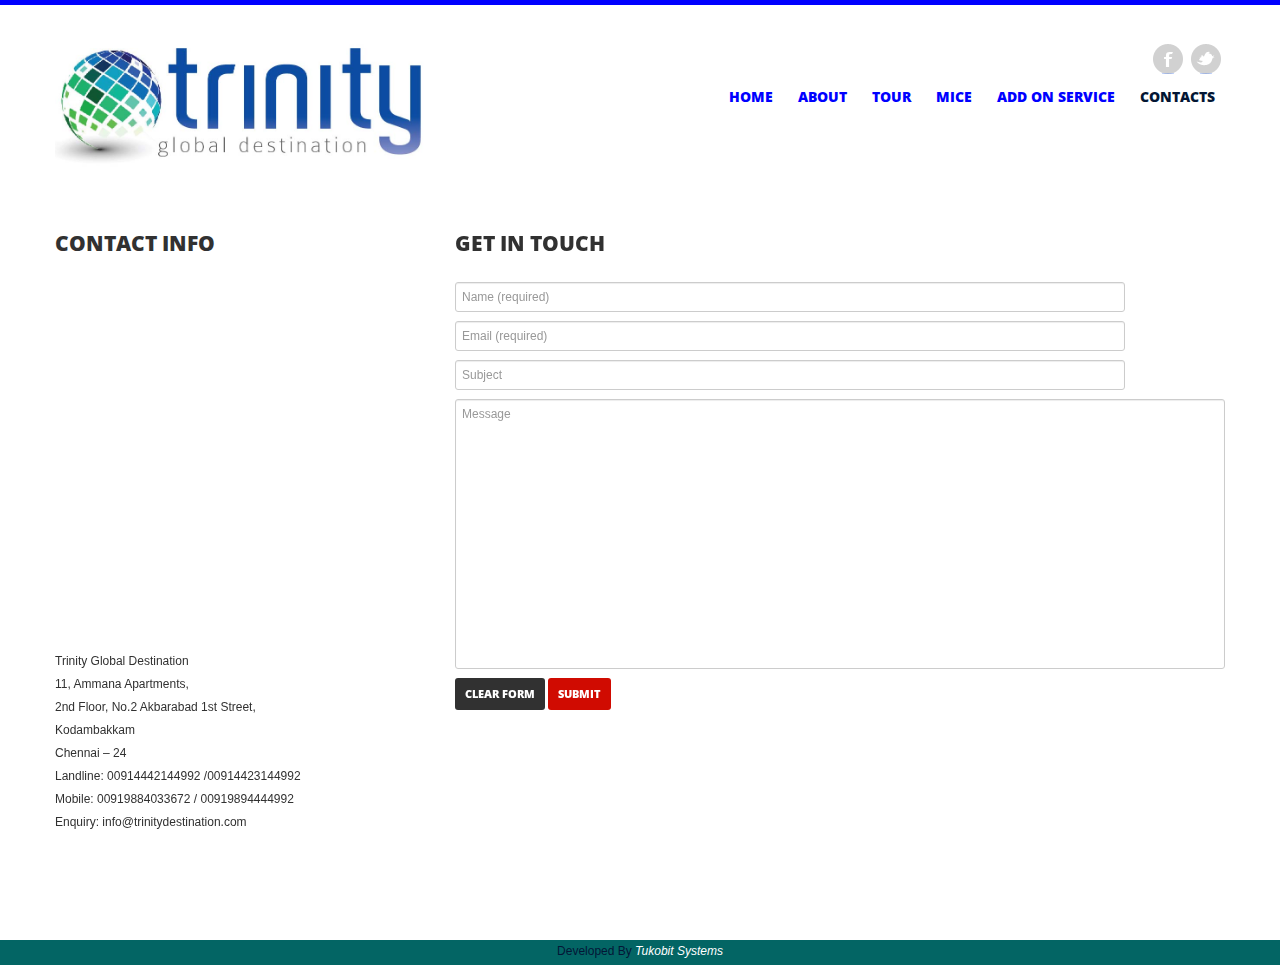
==== commit 9a5b038d: "Some updates" ====
--- a/contacts.html
+++ b/contacts.html
@@ -31,22 +31,23 @@
             	<div class="container">
                     <div class="row">
                         <div class="span4">
-                        	<div class="logo"><a href="index.html"><img src="images/logo.jpg" alt="" /></a></div>                        
+                        	<div class="logo"><a href="index.html"><img src="images/logo new.jpg" alt="" /></a></div>                        
                         </div>
                         <div class="span8">
                         	
                         	
                         	<div class="follow_us">
-                        		<h4><font color="blue">Call Us Today </h4></font>
-                        		<h4><font color="green">Mr. Arun  +91 1234567890</h4></font>
+                        		<ul>
+                                    <li><a href="#" class="facebook">Facebook</a></li>
+                                    <li><a href="#" class="twitter">Twitter</a></li>
+                                </ul>
                                 
                             </div>
-                            <div class="clear"></div>
                             <nav id="main_menu">
                                 <div class="menu_wrap">
                                     <ul class="nav sf-menu">
                                       <li><a href="index.html">Home</a></li>
-                                      <li><a href="#">About</a></li>
+                                      <li><a href="about.html">About</a></li>
                                       <li><a href="#">Tour</a></li>
                                       <li><a href="#">Mice</a></li>
                                       <li class="sub-menu"><a href="javascript:{}">Add on Service</a>
@@ -69,24 +70,26 @@
     </div>
         
     <div class="page_container">
-    	<div class="breadcrumb">
-        	<div class="wrap">
-            	<div class="container">
-                    <a href="index.html">Home</a><span>/</span>Contacts
-                </div>
-            </div>
-        </div>
+    	
     	<div class="wrap">
         	<div class="container">
                 <section>
                 	<div class="row">
-                    	<div contact_process.phpclass="span4">
+                		<div class="span4">
                         	<h2 class="title"><span>Contact Info</span></h2>
-                            <div id="map"><iframe width="100%" height="350" frameborder="0" scrolling="no" marginheight="0" marginwidth="0" src="https://maps.google.com/maps/ms?msa=0&amp;msid=204571430626251304572.0004ef516a28c3bced2e2&amp;ie=UTF8&amp;t=m&amp;ll=12.965782,80.19441&amp;spn=0,0&amp;output=embed"></iframe></div>
-                            <p>#05/453, Plot No 32A, Saraswathi Street,</p>
-                            <p>Madipakkam, Chennai</p>
-                             
-                            <p>Phone: (+91) 044-42021671 <br/>                           
+                            <div id="map">
+                            	<iframe width="100%" height="350" frameborder="0" scrolling="no" marginheight="0" marginwidth="0" src="https://maps.google.com/maps/ms?msa=0&amp;msid=204571430626251304572.0004ef516a28c3bced2e2&amp;ie=UTF8&amp;t=m&amp;ll=12.965782,80.19441&amp;spn=0,0&amp;output=embed">
+                            	</iframe>
+                            	</div>
+                                <p>Trinity Global Destination</p>
+                            <p>11, Ammana Apartments,</p>
+                            <p>2nd Floor, No.2 Akbarabad 1st Street,</p>
+                            <p>Kodambakkam</p>
+                            <p>Chennai – 24</p>
+                            
+                            <p>Landline: 00914442144992 /00914423144992</p>                          
+                            <p>Mobile: 00919884033672 / 00919894444992</p>
+                            <p>Enquiry: info@trinitydestination.com<br/>                           
                         </div>
                     	<div class="span8">
                         	<h2 class="title"><span>Get In Touch</span></h2>
@@ -101,7 +104,7 @@
                                         <div class="clear"></div>
                                         <input type="reset" class="btn dark_btn" value="Clear form" />
                                         <input type="submit" class="btn send_btn" value="Submit" />
-                                        <div class="clear"></div>
+	                                        <div class="clear"></div>
                                     </form>
                                 </div>
                             </div>                   
--- a/css/theme.css
+++ b/css/theme.css
@@ -24,7 +24,7 @@
 }
 .author {
 	padding-top:7px;
-	color:#d00b01;
+	color:green;  /*change testimonals name*/
 	font-style:italic;
 }
 img {
@@ -82,7 +82,7 @@
 	float:right;
 }
 .menu_wrap {
-  padding-top: 10px;
+  padding-top: 5px;
   float:right;
 }
 .menu_wrap .nav li {
@@ -104,7 +104,8 @@
 }
 .menu_wrap .nav li a {
   line-height:18px;
-  color: #313131;
+  color: blue;
+ /* color: #313131;*/
   font-family: 'Open Sans', sans-serif;
   font-weight:800;
   font-size:14px;
@@ -154,7 +155,7 @@
   zoom: 1;
   z-index: 25;
   background:#fff;
-  border-top:4px #031634 solid;
+  border-top:4px #031634 solid; for deop dow
   padding: 14px 0 7px 0;
   margin: 0;
 }
@@ -173,7 +174,8 @@
   text-transform: none;
   font-size: 12px;
   font-weight:400;
-  color:#313131;
+  color:blue;
+  /*color:#313131;*/
   line-height: 18px;
   padding: 0 10px 7px 15px;
   background: none;
@@ -184,7 +186,8 @@
 .menu_wrap .nav > li > ul li.sfHover > a,
 .menu_wrap .nav > li > ul li.current > a {
   text-decoration: none;
-  color:#d00b01;
+  /*color:#d00b01;*/
+  color:black;
 }
 .menu_wrap .nav > li > ul li > a:hover:before,
 .menu_wrap .nav > li > ul li.sfHover > a:before { background: none;  
@@ -210,7 +213,7 @@
 }
 .block {padding-bottom:50px;
 }
-#main_slider {padding-bottom:70px;	
+#main_slider {padding-bottom:60px;	
 }
 
 .planning {
@@ -370,14 +373,14 @@
 	text-transform:uppercase;
 	font-family: 'Open Sans', sans-serif;
 	font-weight:400;
-	color:#d00b01;
+	color:blue;
 }
 .post_carousel .title_t a, .news_t a {
 	font-size:17px;
 	text-transform:uppercase;
 	font-family: 'Open Sans', sans-serif;
 	font-weight:400;
-	color:#d00b01;
+	/*color:#d00b01;*/
 }
 .post_carousel .title_t a:hover, .news_t a:hover {
 	text-decoration:none;
@@ -395,7 +398,7 @@
 	font-style:italic;
 } 
 .post_meta a:hover, .news a:hover {
-	color:#d00b01;
+	color:blue;
 	text-decoration:none;
 } 
 .arrow_link {
@@ -450,11 +453,11 @@
 .news_info {color:#1e1e1e;
 }
 .news_info a {
-	color:#d00b01;
+	color:#d00b01;    /*change color*/
 	font-style:italic;
 }
 .news_info a:hover {
-	color:#1e1e1e;
+	color:#1e1e1e;       /*change color*/
 	text-decoration:none;
 }
 
